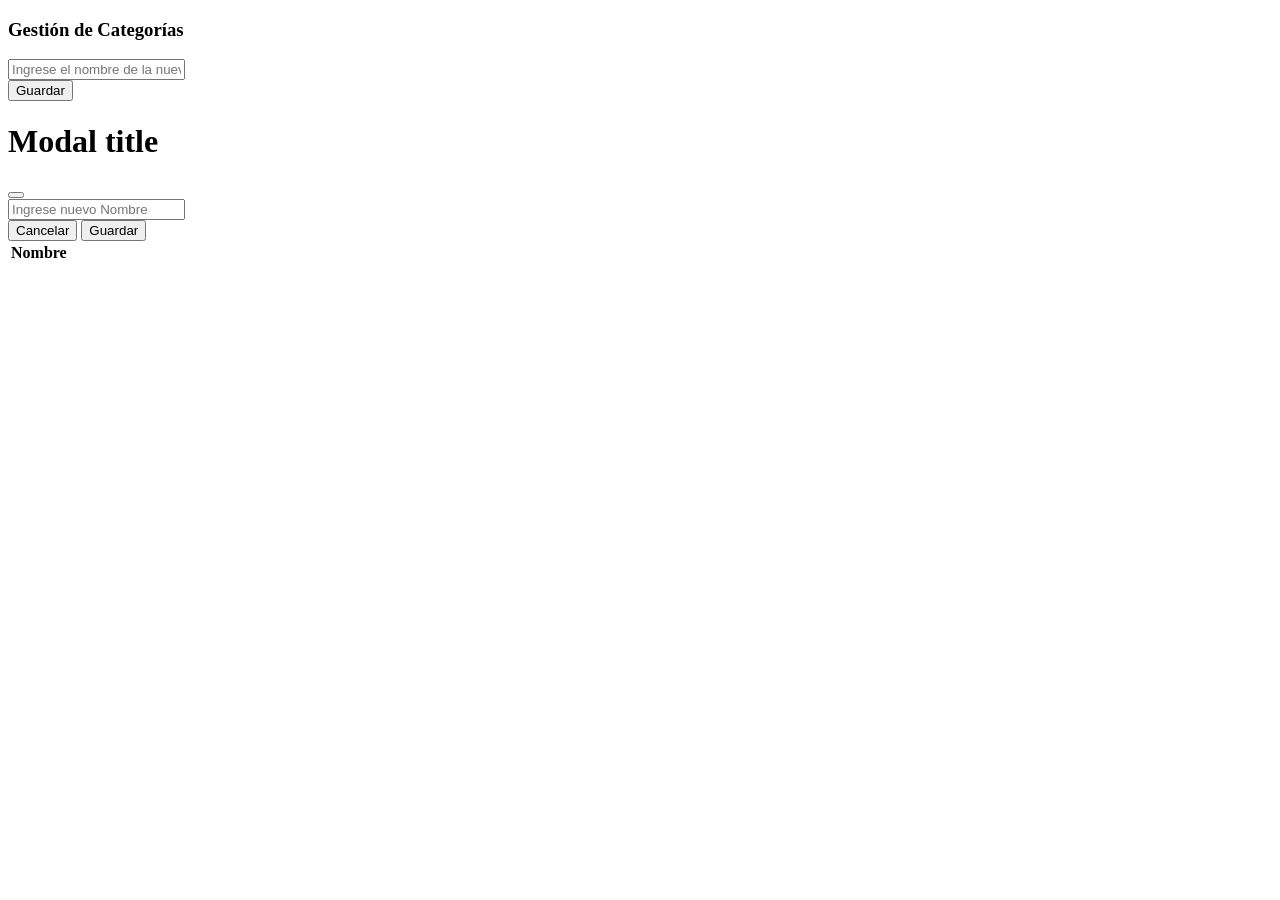
==== FrontPedido/views/Categoria.html @ 2289a58e "11/09" ====
<!DOCTYPE html>
<html lang="en">

<head>
    <meta charset="UTF-8">
    <meta name="viewport" content="width=device-width, initial-scale=1.0">
    <title>Categoría</title>
    <link rel="stylesheet" href="/FrontPedido/style/style.css">
    <link rel="stylesheet" href="/Bootstrap/biblioteca bootstrap/css/bootstrap.min.css">
</head>

<body>
    <div class="container mt-4 shadow-sm p-4 bg-white rounded">

        <h3 class="mb-4 text-primary">Gestión de Categorías</h3>

        <div class="row mb-4">
            <div class="col-md-9 mb-2 mb-md-0">
                <input type="text" id="nombreCategoria" class="form-control"
                    placeholder="Ingrese el nombre de la nueva categoría...">
            </div>
            <div class="col-md-3">
                <button class="btn btn-primary w-100" id="btnGuardar" onclick="AgregarCategoria()">
                    Guardar
                </button>
            </div>
        </div>

<!-- Modal -->
        <div class="modal fade" id="editarCategoria" tabindex="-1" aria-labelledby="exampleModalLabel"
            aria-hidden="true">
            <div class="modal-dialog">
                <div class="modal-content">
                    <div class="modal-header">
                        <h1 class="modal-title fs-5" id="exampleModalLabel">Modal title</h1>
                        <button type="button" class="btn-close" data-bs-dismiss="modal" aria-label="Close"></button>
                    </div>
                    <div class="modal-body">

                        <input type="hidden" id="idEditar">
                        <input type="text" id="nombreEditar" placeholder="Ingrese nuevo Nombre">
                    </div>
                    <div class="modal-footer">

                        <button type="button" class="btn btn-secondary" data-bs-dismiss="modal">Cancelar</button>
                        <button type="button" class="btn btn-primary" onclick="EditarCategoria()">Guardar</button>
                    </div>
                </div>
            </div>
        </div>


        <table class="table table-bordered table-hover">
            <thead class="table-light">
                <tr>
                    <th scope="col">Nombre</th>
                </tr>
            </thead>
            <tbody id="TablaCategoria">

            </tbody>
        </table>

    </div>

    <script src="../Bootstrap/biblioteca bootstrap/js/bootstrap.min.js"></script>
    <script src="../js/Categoria.1.0.0.js"></script>
</body>

</html>
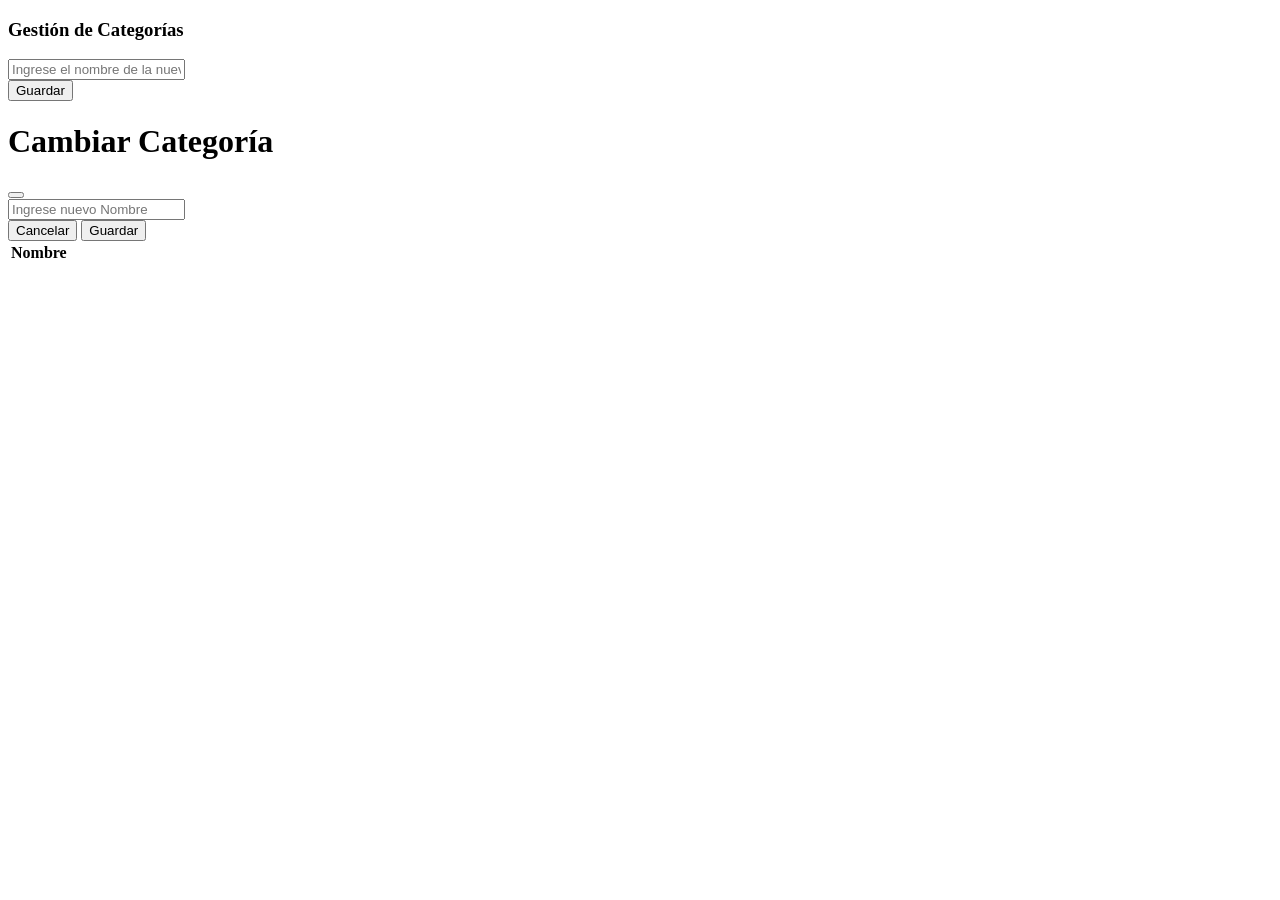
==== commit a16bd30b: "01/10" ====
--- a/FrontPedido/views/Categoria.html
+++ b/FrontPedido/views/Categoria.html
@@ -5,22 +5,22 @@
     <meta charset="UTF-8">
     <meta name="viewport" content="width=device-width, initial-scale=1.0">
     <title>Categoría</title>
-    <link rel="stylesheet" href="/FrontPedido/style/style.css">
+    <link rel="stylesheet" href="/style/style.css">
     <link rel="stylesheet" href="/Bootstrap/biblioteca bootstrap/css/bootstrap.min.css">
 </head>
 
-<body>
-    <div class="container mt-4 shadow-sm p-4 bg-white rounded">
+<body id="bodyCategoria">
+    <div id="contenidoCategoria" class="container mt-4 shadow-sm p-4 bg-white rounded">
 
         <h3 class="mb-4 text-primary">Gestión de Categorías</h3>
 
         <div class="row mb-4">
             <div class="col-md-9 mb-2 mb-md-0">
-                <input type="text" id="nombreCategoria" class="form-control"
+                <input type="text" id="nombreCategoria" class="form-control bg-light"
                     placeholder="Ingrese el nombre de la nueva categoría...">
             </div>
             <div class="col-md-3">
-                <button class="btn btn-primary w-100" id="btnGuardar" onclick="AgregarCategoria()">
+                <button class="btn btn-primary w-100 fw-bold" id="btnGuardar" onclick="AgregarCategoria()">
                     Guardar
                 </button>
             </div>
@@ -31,40 +31,42 @@
             aria-hidden="true">
             <div class="modal-dialog">
                 <div class="modal-content">
-                    <div class="modal-header">
-                        <h1 class="modal-title fs-5" id="exampleModalLabel">Modal title</h1>
+                    <div class="modal-header bg-warning">
+                        <h1 class="modal-title fs-5" id="exampleModalLabel">Cambiar Categoría</h1>
                         <button type="button" class="btn-close" data-bs-dismiss="modal" aria-label="Close"></button>
                     </div>
-                    <div class="modal-body">
+                    <div class="modal-body bg-light">
 
                         <input type="hidden" id="idEditar">
                         <input type="text" id="nombreEditar" placeholder="Ingrese nuevo Nombre">
                     </div>
-                    <div class="modal-footer">
+                    <div class="modal-footer bg-light">
 
-                        <button type="button" class="btn btn-secondary" data-bs-dismiss="modal">Cancelar</button>
-                        <button type="button" class="btn btn-primary" onclick="EditarCategoria()">Guardar</button>
+                        <button type="button" class="btn btn-secondary fw-bold" data-bs-dismiss="modal">Cancelar</button>
+                        <button type="button" class="btn btn-primary fw-bold" onclick="EditarCategoria()">Guardar</button>
                     </div>
                 </div>
             </div>
         </div>
 
-
-        <table class="table table-bordered table-hover">
-            <thead class="table-light">
+<!-- Tabla -->
+        <table class="table table-bordered table-hover table-success table-striped">
+            <thead class="table-dark">
                 <tr>
                     <th scope="col">Nombre</th>
+                    <th scope="col"></th>
+                    <th scope="col"></th>
                 </tr>
             </thead>
-            <tbody id="TablaCategoria">
+            <tbody id="TablaCategoria" class="table-striped-columns">
 
             </tbody>
         </table>
 
     </div>
 
-    <script src="../Bootstrap/biblioteca bootstrap/js/bootstrap.min.js"></script>
-    <script src="../js/Categoria.1.0.0.js"></script>
+    <script src="/Bootstrap/biblioteca bootstrap/js/bootstrap.min.js"></script>
+    <script src="/js/Categoria1.0.0.js"></script>
 </body>
 
 </html>
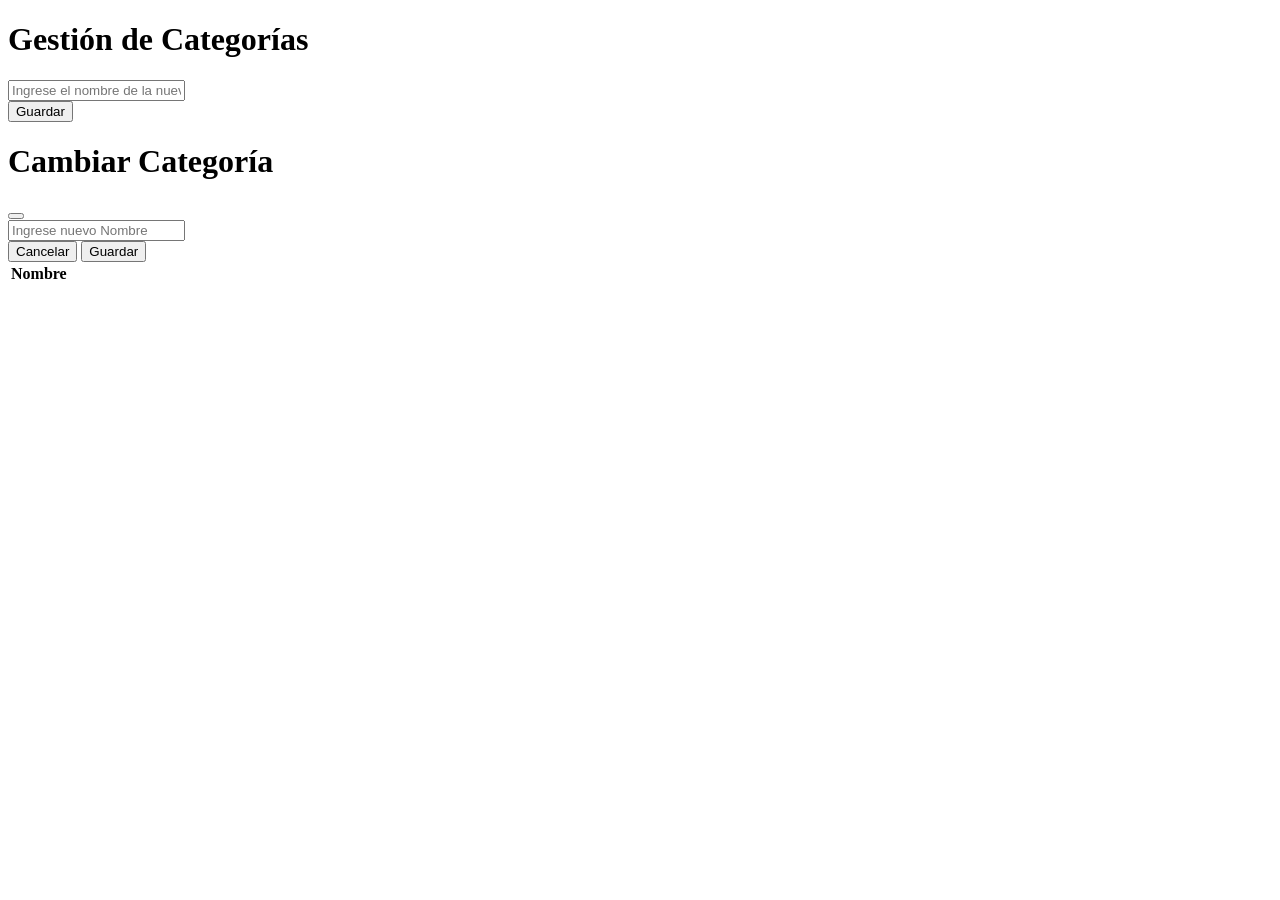
==== commit 10905f12: "02/10" ====
--- a/FrontPedido/views/Categoria.html
+++ b/FrontPedido/views/Categoria.html
@@ -9,10 +9,10 @@
     <link rel="stylesheet" href="/Bootstrap/biblioteca bootstrap/css/bootstrap.min.css">
 </head>
 
-<body id="bodyCategoria">
-    <div id="contenidoCategoria" class="container mt-4 shadow-sm p-4 bg-white rounded">
+<body class="bg-primary">
+    <div class="container mt-4 shadow-sm p-4 bg-white rounded">
 
-        <h3 class="mb-4 text-primary">Gestión de Categorías</h3>
+        <h1 class="mb-4 text-primary">Gestión de Categorías</h1>
 
         <div class="row mb-4">
             <div class="col-md-9 mb-2 mb-md-0">
@@ -38,7 +38,7 @@
                     <div class="modal-body bg-light">
 
                         <input type="hidden" id="idEditar">
-                        <input type="text" id="nombreEditar" placeholder="Ingrese nuevo Nombre">
+                        <input type="text" id="nombreEditar" class="form-control w-50" placeholder="Ingrese nuevo Nombre">
                     </div>
                     <div class="modal-footer bg-light">
 
@@ -50,7 +50,7 @@
         </div>
 
 <!-- Tabla -->
-        <table class="table table-bordered table-hover table-success table-striped">
+        <table class="table table-bordered table-hover table-primary table-striped">
             <thead class="table-dark">
                 <tr>
                     <th scope="col">Nombre</th>
@@ -58,7 +58,7 @@
                     <th scope="col"></th>
                 </tr>
             </thead>
-            <tbody id="TablaCategoria" class="table-striped-columns">
+            <tbody id="TablaCategoria">
 
             </tbody>
         </table>
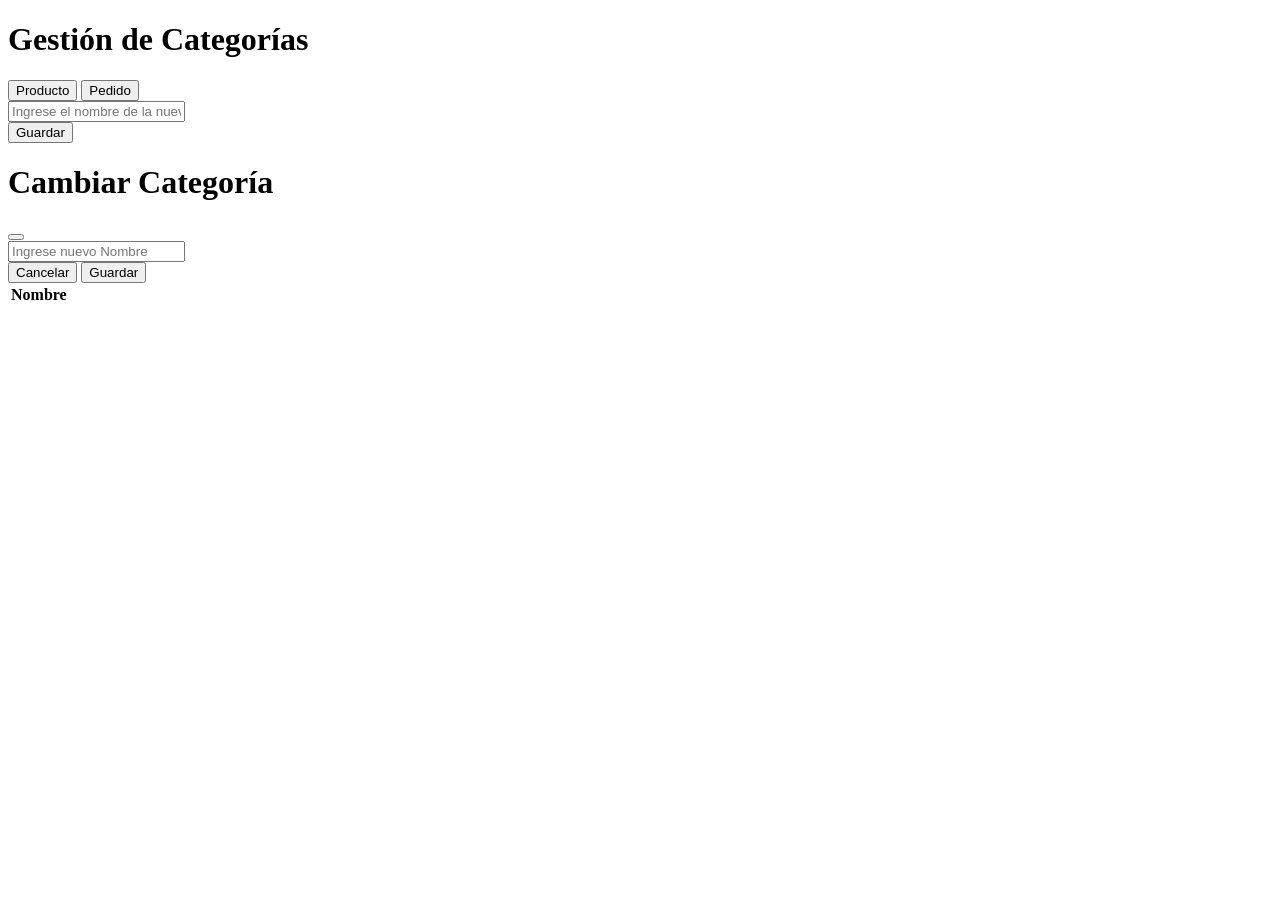
==== commit f692a822: "clase 20/10" ====
--- a/FrontPedido/views/Categoria.html
+++ b/FrontPedido/views/Categoria.html
@@ -12,7 +12,15 @@
 <body class="bg-primary">
     <div class="container mt-4 shadow-sm p-4 bg-white rounded">
 
-        <h1 class="mb-4 text-primary">Gestión de Categorías</h1>
+        <div class="row "> 
+            <div class="col-6">
+                <h1 class="mb-4 text-primary">Gestión de Categorías</h1>
+            </div>
+            <div class="col-4">
+                <button class="btn btn-danger m-2 fw-bold" onclick="location.href='Producto.html'">Producto</button>
+                <button class="btn btn-success m-2 fw-bold" onclick="location.href='Pedido.html'">Pedido</button>
+            </div>
+        </div>
 
         <div class="row mb-4">
             <div class="col-md-9 mb-2 mb-md-0">
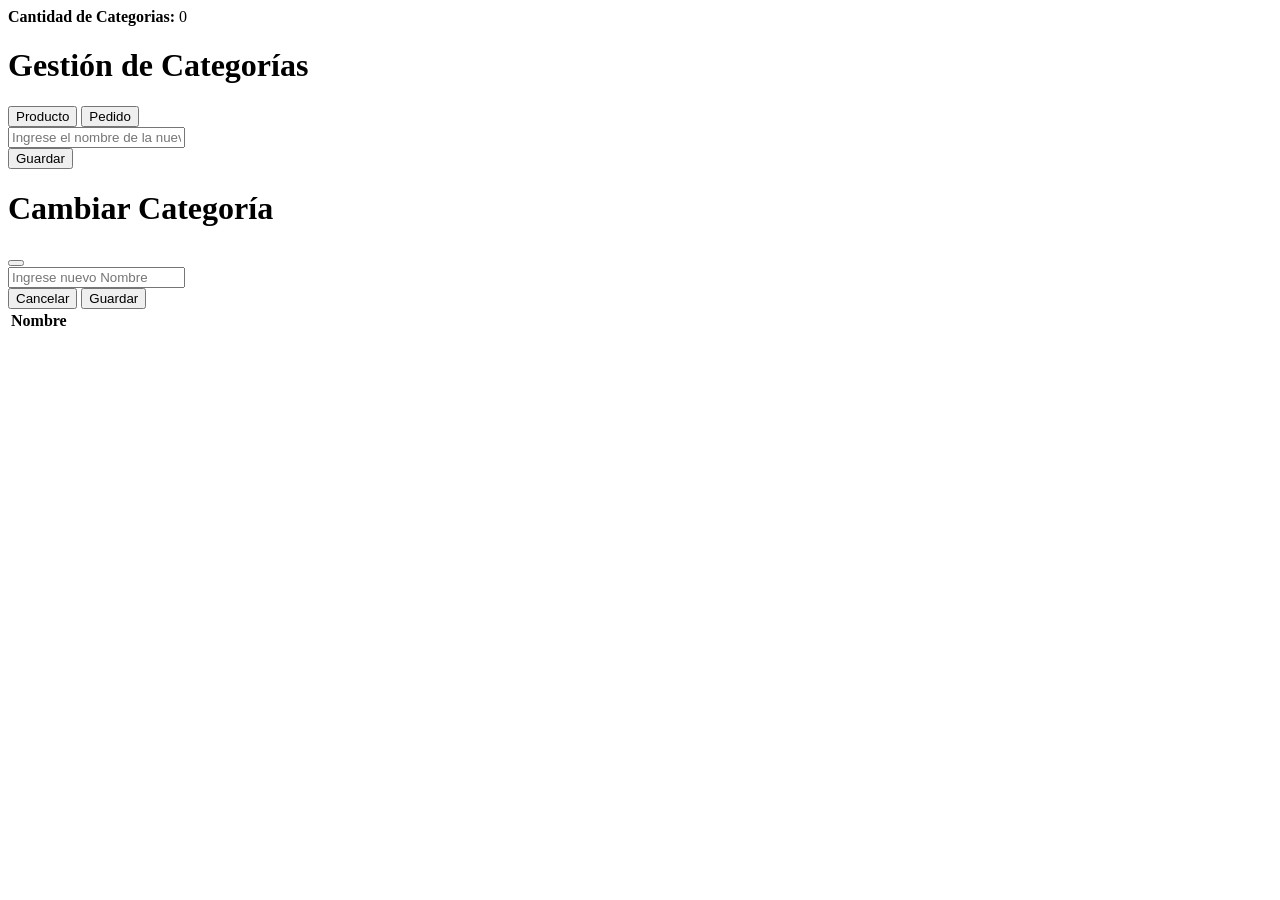
==== commit 82938459: "clase 28/10" ====
--- a/FrontPedido/views/Categoria.html
+++ b/FrontPedido/views/Categoria.html
@@ -11,6 +11,10 @@
 
 <body class="bg-primary">
     <div class="container mt-4 shadow-sm p-4 bg-white rounded">
+
+        <div class="mb-3">
+            <strong>Cantidad de Categorias: </strong> <span id="totalCategorias">0</span> 
+        </div>
 
         <div class="row "> 
             <div class="col-6">
